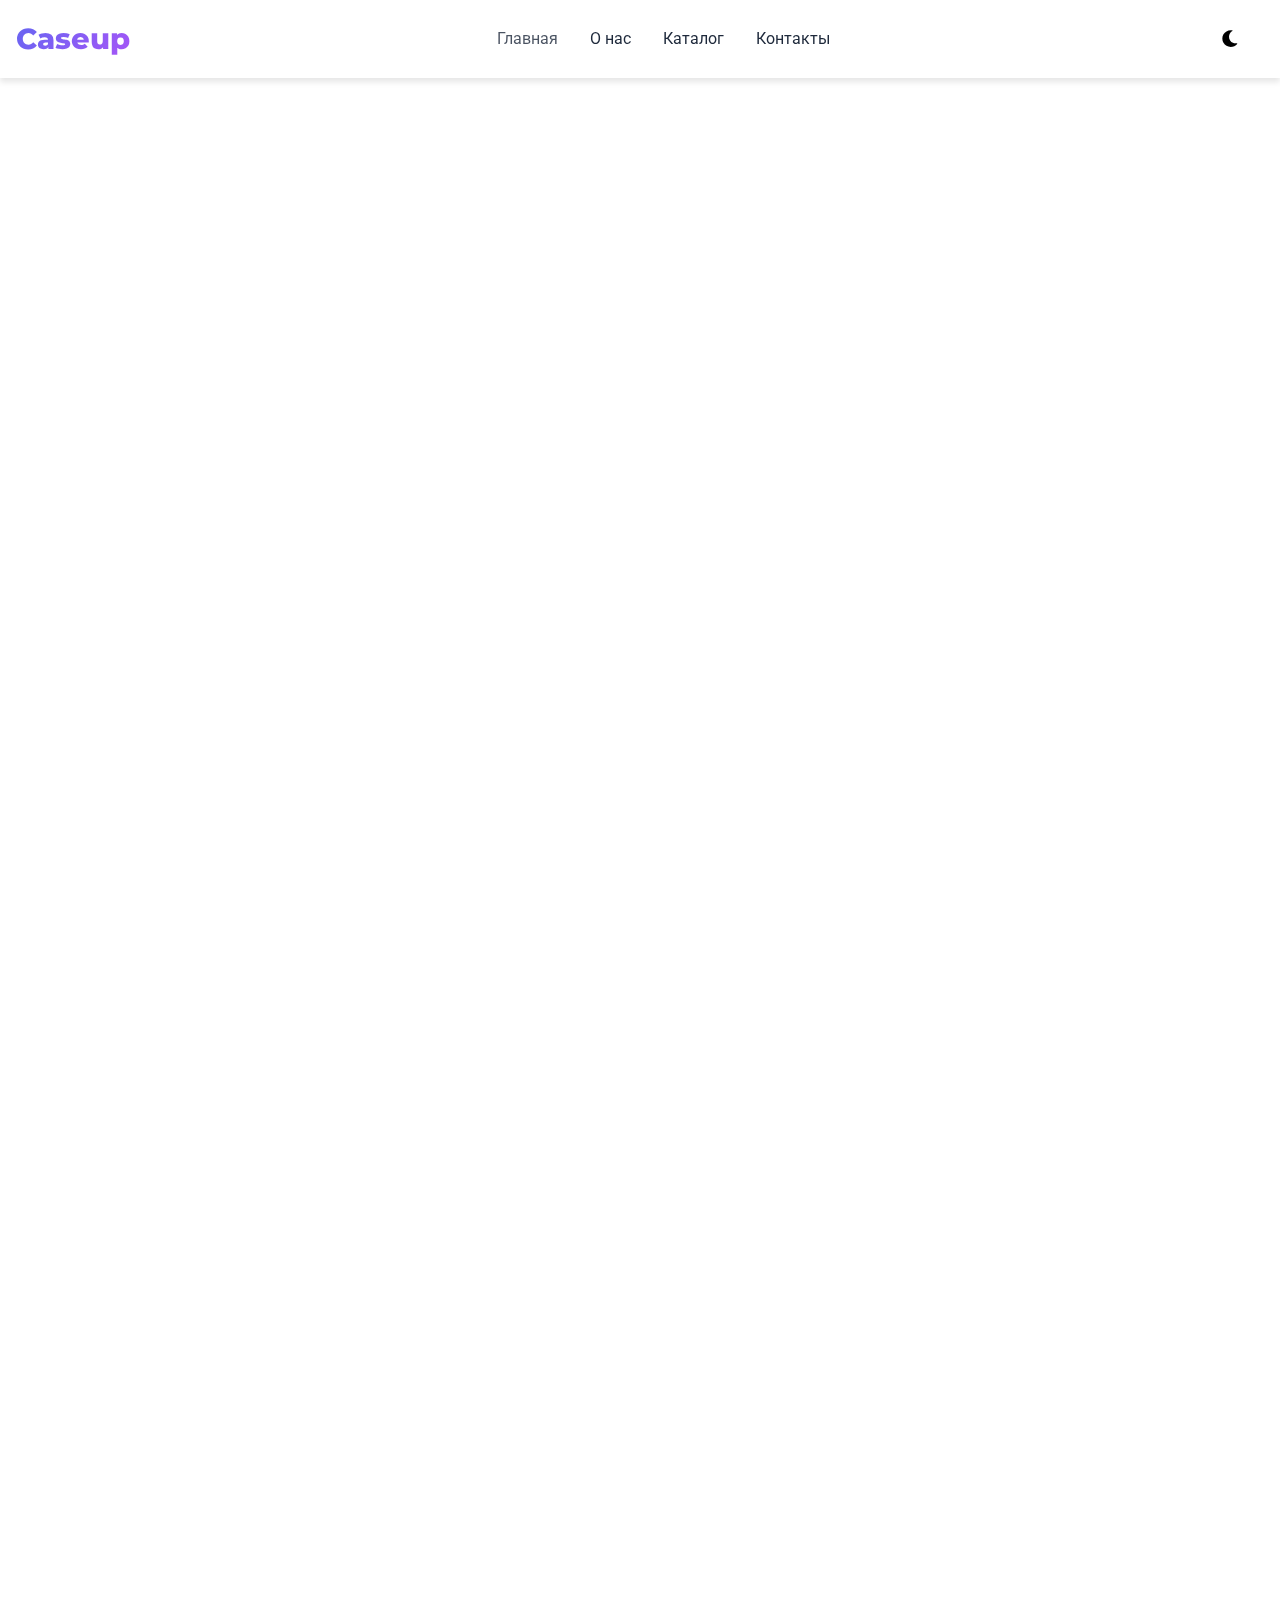
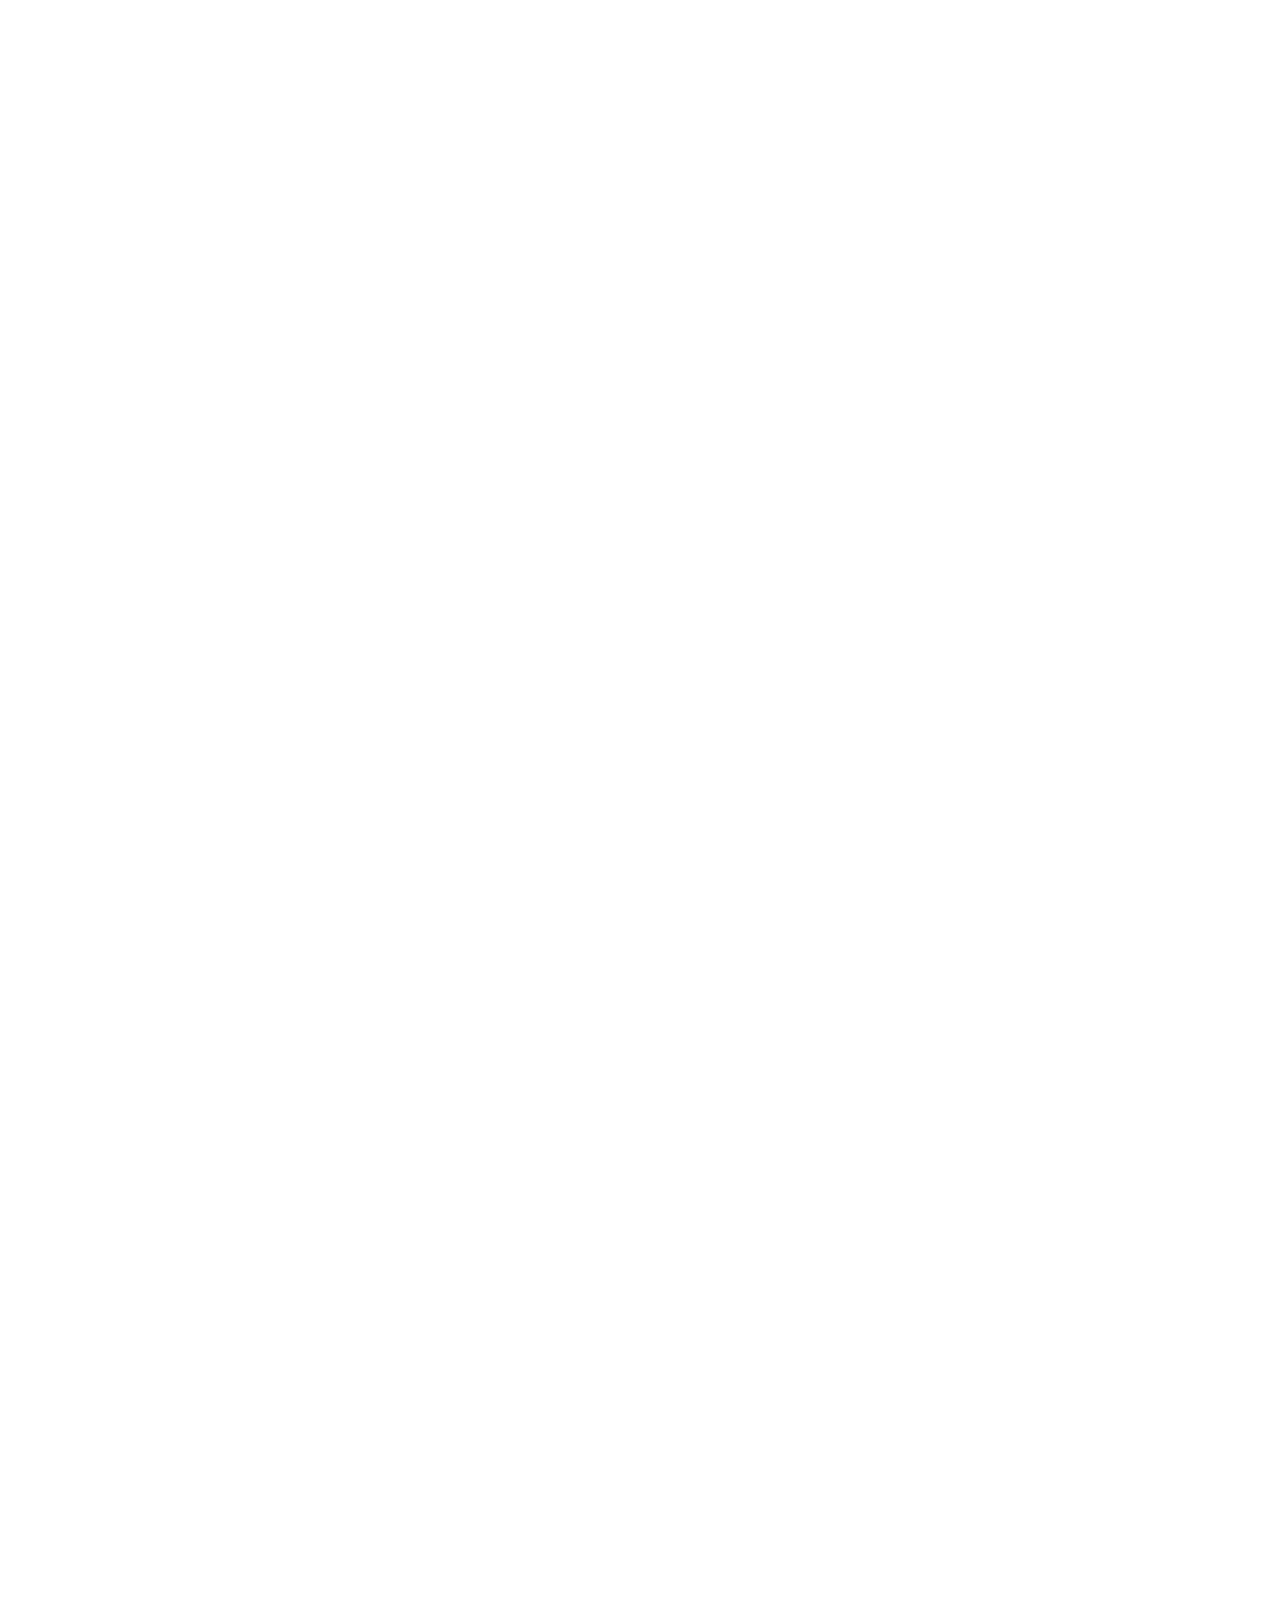
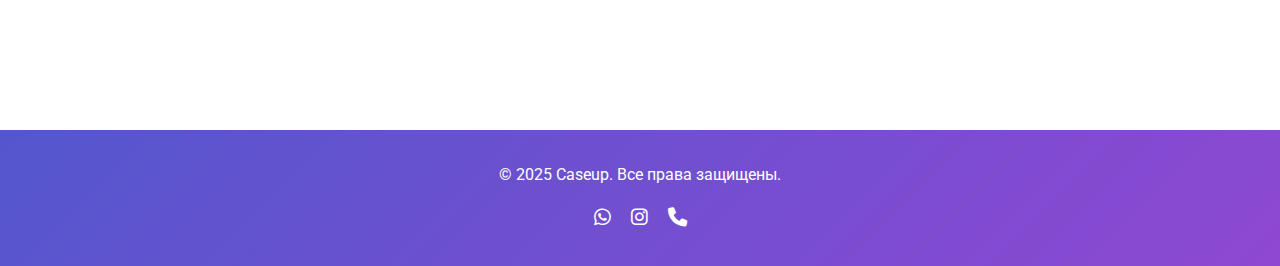
==== index.html @ 1eb4eebf "lol" ====
<!DOCTYPE html>
<html lang="ru">
<head>
  <meta charset="UTF-8" />
  <meta name="viewport" content="width=device-width, initial-scale=1.0" />
  <meta name="description" content="Caseup – стильный интернет-магазин аксессуаров и чехлов. Современный дизайн, удобная навигация и быстрый заказ через WhatsApp." />
  <title>Caseup - Главная</title>
  
  <!-- Подключаем стили -->
  <link rel="stylesheet" href="styles.css" />
  
  <!-- Подключение шрифтов и Font Awesome -->
  <link rel="preconnect" href="https://fonts.googleapis.com" />
  <link href="https://fonts.googleapis.com/css2?family=Montserrat:wght@400;500;700&family=Roboto:wght@400;500;700&display=swap" rel="stylesheet" />
  <link rel="stylesheet" href="https://cdnjs.cloudflare.com/ajax/libs/font-awesome/6.0.0/css/all.min.css" />
</head>
<body>
  <!-- Шапка сайта с бургер-меню и переключателем темы -->
  <header class="header">
    <nav class="nav-container">
      <div class="logo">Caseup</div>
      
      
      
      <div class="nav-links" id="nav-links">
        <a href="#hero" class="active-link">Главная</a>
        <a href="#about">О нас</a>
        <a href="cart.html">Каталог</a>
        <a href="#contacts">Контакты</a>
      </div>
      
      <!-- Кнопка переключения темы -->
      <button class="btn theme-toggle" id="theme-toggle" aria-label="Переключить тему">
        <i class="fas fa-moon"></i>
      </button>
      <button class="burger-menu" id="burger-menu" aria-label="Открыть меню" aria-expanded="false">
        <span class="burger-bar"></span>
        <span class="burger-bar"></span>
        <span class="burger-bar"></span>
      </button>
    </nav>
  </header>

  <!-- Блок Главная (Hero) -->
  <section class="hero fade-in" id="hero">
    <div class="hero-content">
      <h1>Добро пожаловать в Caseup</h1>
      <p>Стильные аксессуары и чехлы, которые подчеркнут вашу индивидуальность</p>
      <a href="cart.html" class="btn btn-primary">Перейти к товарам</a>
    </div>
    <div class="hero-image">
      <img src="https://caseitonline.com/cdn/shop/files/PhotoRoom_20240111_134322_1170x.jpg?v=1704962642" alt="Аксессуары и чехлы" />
    </div>
  </section>

  <!-- Карусель Новинок -->
  <section class="section fade-in" id="new-products-carousel">
    <h2>Новинки</h2>
    <div class="carousel-container">
      <button class="carousel-btn left" onclick="prevSlide()"><i class="fas fa-chevron-left"></i></button>
      <div class="carousel-wrapper" id="carousel-wrapper">
        <!-- Слайды новинок заполнятся динамически -->
      </div>
      <button class="carousel-btn right" onclick="nextSlide()"><i class="fas fa-chevron-right"></i></button>
    </div>
  </section>

  <!-- О нас -->
  <section class="section fade-in" id="about">
    <h2>О нас</h2>
    <p>
      Caseup – современный интернет-магазин, предлагающий лучшие аксессуары и чехлы. Мы уделяем внимание каждой детали, сочетая стиль, качество и актуальные тренды. Наши товары созданы для тех, кто ценит индивидуальность.
    </p>
    <div class="about-image-container slide-up">
      <img src="img/aboutus.png" alt="О нас" />
    </div>
  </section>

  <!-- Форма заявки -->
  <section class="section fade-in" id="quick-request">
    <h2>Быстрая заявка</h2>
    <form id="quickRequestForm" class="order-form">
      <div class="form-group">
        <label for="requestName">Ваше имя</label>
        <input type="text" id="requestName" name="requestName" placeholder="Введите имя" required />
      </div>
      <div class="form-group">
        <label for="requestPhone">Номер телефона</label>
        <input type="tel" id="requestPhone" name="requestPhone" placeholder="Введите номер" required />
      </div>
      <div class="form-group">
        <label for="requestMessage">Ваш запрос</label>
        <textarea id="requestMessage" name="requestMessage" placeholder="Опишите ваш запрос" rows="4" required></textarea>
      </div>
      <button type="submit" class="btn btn-primary">Отправить заявку</button>
    </form>
  </section>

  <!-- Контакты -->
  <section class="section fade-in" id="contacts">
    <h2>Контакты</h2>
    <p>
      <strong>Телефон:</strong> +7 (700) 123-45-67<br />
      <strong>Email:</strong> info@caseup.kz
    </p>
    <p>Работаем с понедельника по пятницу с 10:00 до 19:00 (GMT+6).</p>
  </section>

  <!-- Подвал -->
  <footer class="footer">
    <div class="footer-content">
      <p>&copy; 2025 Caseup. Все права защищены.</p>
      <div class="social-links">
        <a href="https://wa.me/+77007139646" aria-label="whatsapp"><i class="fab fa-whatsapp"></i></a>
        <a href="https://www.instagram.com/caseup.asia/" aria-label="Instagram"><i class="fab fa-instagram"></i></a>
        <a href="+7 700 713 9646" aria-label="Phone"><i class="fa fa-phone"></i></a>
      </div>
    </div>
  </footer>

  <script src="script.js"></script>
</body>
</html>
---- styles.css ----
/* ====== ПЕРЕМЕННЫЕ ====== */
:root {
  --primary: #6366f1;
  --primary-dark: #4338ca;
  --secondary: #f59e0b;
  --dark: #1e293b;
  --light: #f8fafc;
  --background: #ffffff;
  --text: #1e293b;
  --shadow: 0 4px 6px rgba(0,0,0,0.1);
  --transition: 0.3s;
  --gradient: linear-gradient(135deg, #6366f1 0%, #a855f7 100%);
}

/* Тёмная тема */
.dark-theme {
  --background: #1e293b;
  --text: #f8fafc;
  --light: #334155;
  --shadow: 0 4px 6px rgba(255,255,255,0.1);
}

/* ====== СБРОС И ОБЩИЕ СТИЛИ ====== */
* {
  margin: 0;
  padding: 0;
  box-sizing: border-box;
  font-family: 'Roboto', sans-serif;
}
body {
  background: var(--background);
  color: var(--text);
  line-height: 1.6;
  transition: background var(--transition), color var(--transition);
  scroll-behavior: smooth;
}
a {
  text-decoration: none;
  color: var(--text);
  transition: color var(--transition);
}
a:hover {
  color: var(--primary);
}
.btn {
  padding: 0.75rem 1.5rem;
  border-radius: 8px;
  font-weight: 600;
  display: inline-flex;
  align-items: center;
  gap: 0.5rem;
  border: none;
  cursor: pointer;
  transition: background var(--transition), transform var(--transition);
}
.btn-primary {
  background: var(--primary);
  color: #fff;
}
.btn-primary:hover {
  background: var(--primary-dark);
  transform: translateY(-2px);
}
.btn-secondary {
  background: var(--light);
  color: var(--primary-dark);
  border: 2px solid var(--primary);
}
.btn-secondary:hover {
  background: var(--primary);
  color: #fff;
  transform: translateY(-2px);
}
.theme-toggle {
  background: none;
  border: none;
  cursor: pointer;
  font-size: 1.2rem;
}

/* ====== ХЕДЕР И НАВИГАЦИЯ ====== */
.header {
  background: var(--background);
  box-shadow: var(--shadow);
  position: sticky;
  top: 0;
  z-index: 1000;
}
.nav-container {
  max-width: 1400px;
  margin: 0 auto;
  padding: 1rem;
  display: flex;
  justify-content: space-between;
  align-items: center;
}
.logo {
  font-family: 'Montserrat', sans-serif;
  font-size: 1.8rem;
  font-weight: 800;
  background: var(--gradient);
  -webkit-background-clip: text;
  -webkit-text-fill-color: transparent;
}
.nav-links {
  display: flex;
  gap: 2rem;
  align-items: center;
  transition: max-height var(--transition);
}
.nav-links a {
  font-size: 1rem;
  color: var(--text);
  transition: opacity var(--transition);
}
.nav-links a:hover,
.nav-links a.active-link {
  opacity: 0.8;
}
.burger-menu {
  display: none;
  flex-direction: column;
  gap: 0.3rem;
  background: none;
  border: none;
  cursor: pointer;
}
.burger-bar {
  width: 25px;
  height: 3px;
  background-color: var(--text);
  border-radius: 2px;
}

/* ====== HERO SECTION ====== */
.hero {
  position: relative;
  min-height: 60vh;
  background: var(--gradient);
  color: #fff;
  display: flex;
  align-items: center;
  justify-content: center;
  overflow: hidden;
  padding: 2rem;
}
.hero-content {
  z-index: 2;
  text-align: center;
  max-width: 600px;
}
.hero-content h1 {
  font-family: 'Montserrat', sans-serif;
  font-size: 2.5rem;
  margin-bottom: 1rem;
}
.hero-content p {
  font-size: 1.2rem;
  margin-bottom: 2rem;
}
.hero-image {
  position: absolute;
  top: 0;
  right: 0;
  bottom: 0;
  left: 0;
  opacity: 0.3;
  z-index: 1;
}
.hero-image img {
  width: 100%;
  height: 100%;
  object-fit: cover;
}

/* ====== СЕКЦИИ ====== */
.section {
  padding: 4rem 1rem;
  text-align: center;
  max-width: 1400px;
  margin: 0 auto;
}
.about-image-container {
  margin-top: 2rem;
  display: flex;
  justify-content: center;
}
.about-image-container img {
  width: 100%;
  max-width: 600px;
  border-radius: 10px;
  box-shadow: var(--shadow);
}

/* ====== ФИЛЬТРЫ ====== */
.filters {
  display: flex;
  flex-wrap: wrap;
  justify-content: center;
  gap: 1rem;
  margin: 2rem 0;
}
.filter-item {
  display: flex;
  flex-direction: column;
  gap: 0.5rem;
}
.filter-item select {
  padding: 0.5rem;
  border: 1px solid #ccc;
  border-radius: 5px;
}

/* ====== ТОВАРЫ (КАТАЛОГ) ====== */
.products-grid {
  display: grid;
  grid-template-columns: repeat(auto-fit, minmax(270px, 1fr));
  gap: 2rem;
  max-width: 1400px;
  margin: 0 auto;
  padding: 2rem 1rem;
}
.product-card {
  background: var(--light);
  border-radius: 10px;
  overflow: hidden;
  box-shadow: var(--shadow);
  transition: transform 0.3s, box-shadow 0.3s;
  animation: slideUp 0.4s ease forwards;
  display: flex;
  flex-direction: column;
}
.product-card:hover {
  transform: translateY(-5px);
  box-shadow: 0 8px 15px rgba(0,0,0,0.1);
}
.product-card img {
  width: 100%;
  height: 200px;
  object-fit: contain;
  border-bottom: 1px solid #eee;
  mix-blend-mode: multiply;
}
.product-content {
  padding: 1rem;
  text-align: left;
}
.product-content h3 {
  font-family: 'Montserrat', sans-serif;
  font-size: 1.1rem;
  margin-bottom: 0.5rem;
}
.product-category {
  font-size: 0.9rem;
  color: var(--secondary);
  margin-bottom: 0.5rem;
}
.product-rating i {
  color: #ccc;
  margin-right: 3px;
}
.product-rating i.active {
  color: #f59e0b;
}
.product-price {
  font-size: 1.1rem;
  font-weight: 700;
  color: var(--primary);
  margin: 0.5rem 0 1rem 0;
}

/* ====== КОРЗИНА (Sidebar) ====== */
.cart-sidebar {
  position: fixed;
  top: 0;
  right: -400px;
  width: 100%;
  max-width: 400px;
  height: 100vh;
  background: var(--background);
  box-shadow: -5px 0 30px rgba(0,0,0,0.1);
  padding: 2rem;
  transition: right var(--transition);
  overflow-y: auto;
  z-index: 1001;
}
.cart-sidebar.open {
  right: 0;
}
.cart-header {
  display: flex;
  justify-content: space-between;
  align-items: center;
  margin-bottom: 1.5rem;
}
.close-cart {
  background: none;
  border: none;
  color: var(--text);
  font-size: 1.5rem;
  cursor: pointer;
}
.cart-item {
  display: flex;
  gap: 1rem;
  margin-bottom: 1.5rem;
  padding-bottom: 1rem;
  border-bottom: 1px solid rgba(0,0,0,0.2);
}
.cart-item-img {
  width: 70px;
  height: 70px;
  object-fit: cover;
  border-radius: 5px;
}
.cart-item-details {
  flex: 1;
  text-align: left;
}
.quantity-control {
  display: inline-flex;
  align-items: center;
  gap: 0.5rem;
  margin-top: 0.5rem;
}
.quantity-control button {
  width: 28px;
  height: 28px;
  font-size: 1rem;
  background: var(--light);
  border: 1px solid #ccc;
  cursor: pointer;
}
.remove-btn {
  margin-top: 0.5rem;
  background: none;
  border: none;
  color: crimson;
  cursor: pointer;
  text-decoration: underline;
  font-size: 0.9rem;
}
.cart-total {
  margin-top: 2rem;
  font-size: 1.2rem;
  font-weight: bold;
  text-align: right;
}
.checkout-btn {
  margin-top: 2rem;
  width: 100%;
}

/* ====== МОДАЛКА ====== */
.modal-overlay {
  position: fixed;
  top: 0;
  left: 0;
  width: 100%;
  height: 100vh;
  background: rgba(0,0,0,0.6);
  display: none;
  justify-content: center;
  align-items: center;
  z-index: 2000;
}
.modal-overlay.show {
  display: flex;
}
.modal {
  background: var(--light);
  padding: 2rem;
  border-radius: 10px;
  max-width: 500px;
  width: 90%;
  box-shadow: var(--shadow);
  text-align: left;
}
.modal h2 {
  margin-bottom: 1rem;
}
.form-group {
  margin-bottom: 1rem;
  text-align: left;
}
.form-group label {
  display: block;
  margin-bottom: 0.5rem;
}
.form-group input,
.form-group select,
.form-group textarea {
  width: 100%;
  padding: 0.5rem;
  border: 1px solid #ccc;
  border-radius: 5px;
}

/* ====== ФОРМА ЗАЯВКИ (Quick Request) ====== */
#quick-request {
  background: var(--light);
  padding: 2rem 1rem;
  border-top: 4px solid var(--primary);
  margin: 2rem 0;
  box-shadow: var(--shadow);
  border-radius: 10px;
}
#quick-request h2 {
  margin-bottom: 1rem;
  font-family: 'Montserrat', sans-serif;
}
.order-form {
  max-width: 500px;
  margin: 0 auto;
  text-align: left;
  display: flex;
  flex-direction: column;
  gap: 1rem;
}

/* ====== АНИМАЦИИ ====== */
.fade-in {
  opacity: 0;
  animation: fadeIn 1s forwards;
}
@keyframes fadeIn {
  to { opacity: 1; }
}
@keyframes slideUp {
  from { opacity: 0; transform: translateY(20px); }
  to { opacity: 1; transform: translateY(0); }
}

/* ====== АДАПТИВНОСТЬ ====== */
@media (max-width: 768px) {
  .burger-menu {
    display: flex;
  }
  .nav-links {
    position: fixed;
    top: 0;
    left: -100%;
    flex-direction: column;
    gap: 1.5rem;
    background: var(--light);
    width: 70%;
    height: 100%;
    padding: 2rem;
    box-shadow: var(--shadow);
    transition: left var(--transition);
  }
  .nav-links.nav-open {
    left: 0;
  }
  .nav-links a {
    margin: 0.5rem 0;
  }
  .hero {
    min-height: 50vh;
    padding: 3rem 1rem;
  }
  .hero-content h1 {
    font-size: 2rem;
  }
  .products-grid {
    grid-template-columns: 1fr;
  }
}
@media (max-width: 480px) {
  .hero-content h1 {
    font-size: 1.8rem;
  }
  .hero-content p {
    font-size: 1rem;
  }
}

/* ====== ФУТЕР ====== */
.footer {
  background: var(--gradient);
  color: #fff;
  padding: 2rem 1rem;
  text-align: center;
  position: relative;
  overflow: hidden;
}
.footer::before {
  content: "";
  position: absolute;
  top: 0;
  left: 50%;
  transform: translateX(-50%);
  width: 100%;
  height: 100%;
  background: rgba(0, 0, 0, 0.15);
  z-index: 0;
}
.footer-content {
  position: relative;
  z-index: 1;
}
.footer .social-links {
  margin-top: 1rem;
}
.footer .social-links a {
  color: #fff;
  font-size: 1.2rem;
  margin: 0 0.5rem;
  transition: transform var(--transition);
}
.footer .social-links a:hover {
  transform: translateY(-3px);
}
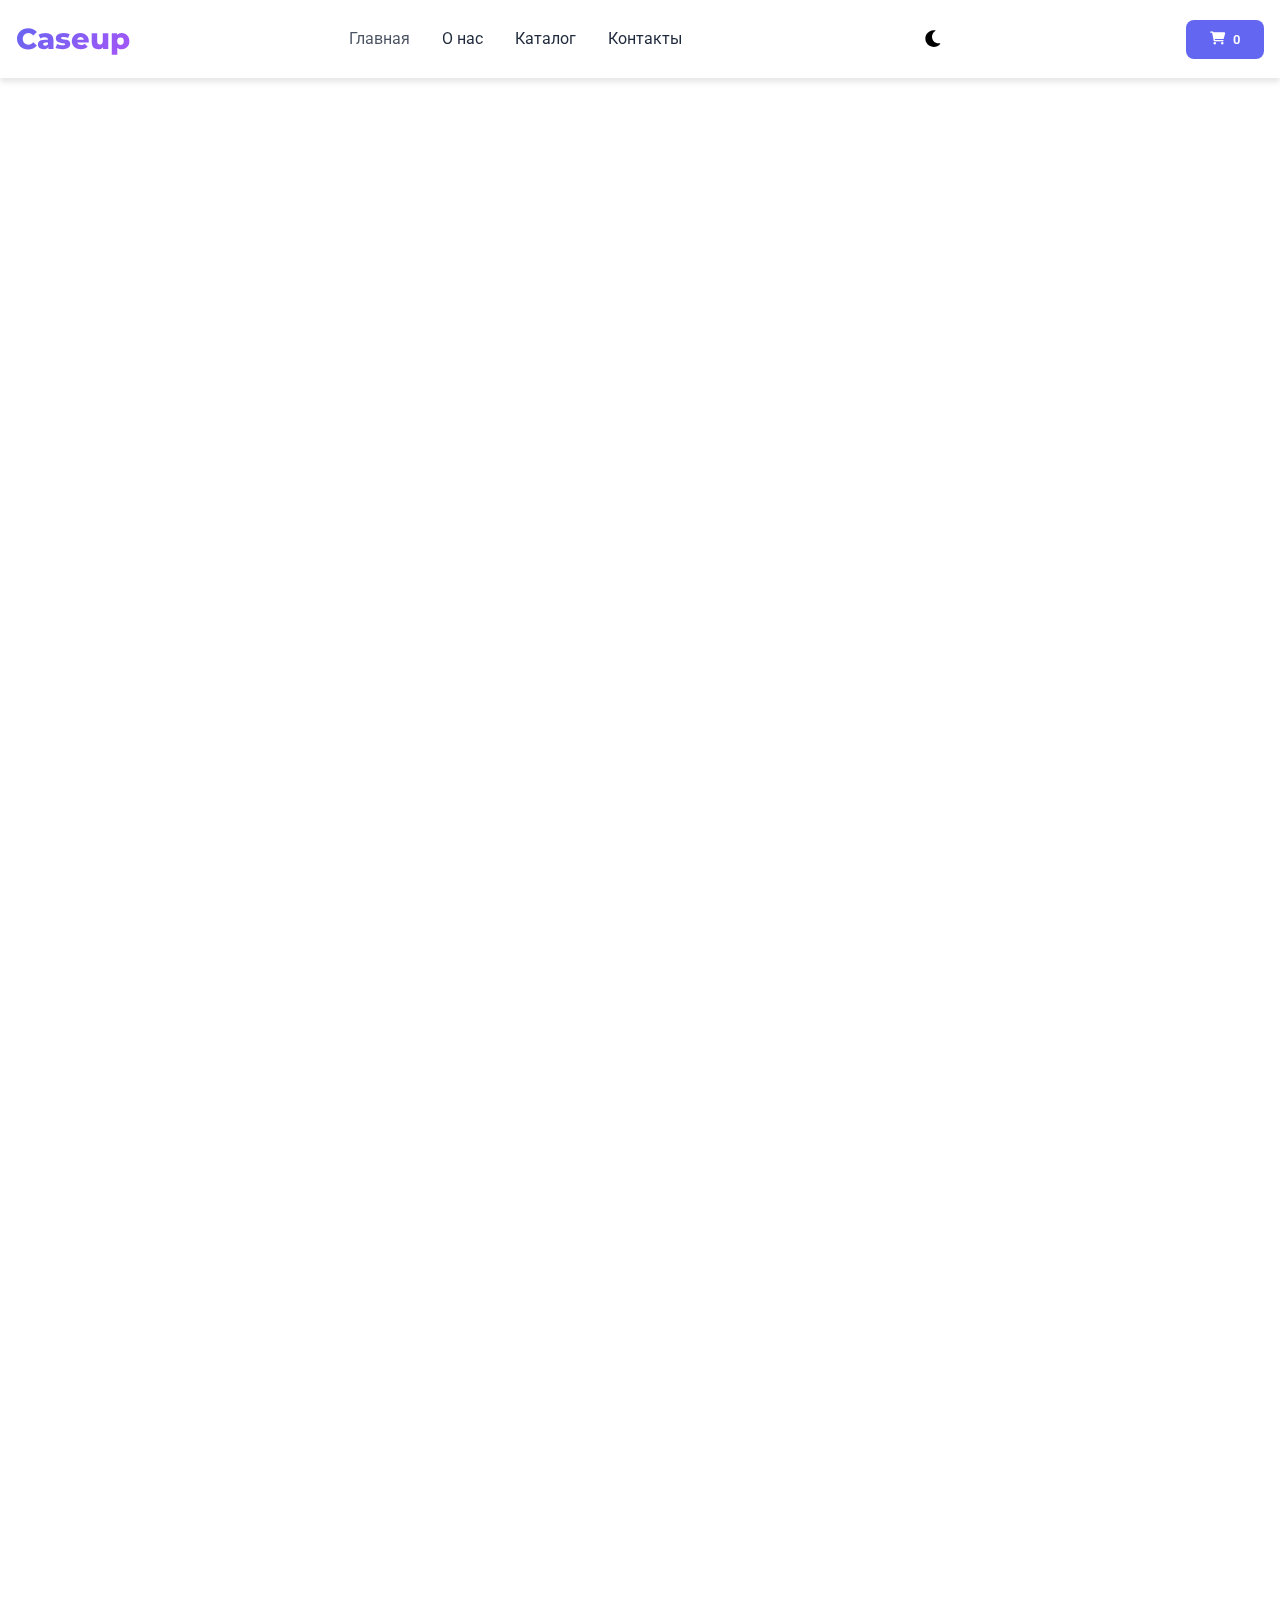
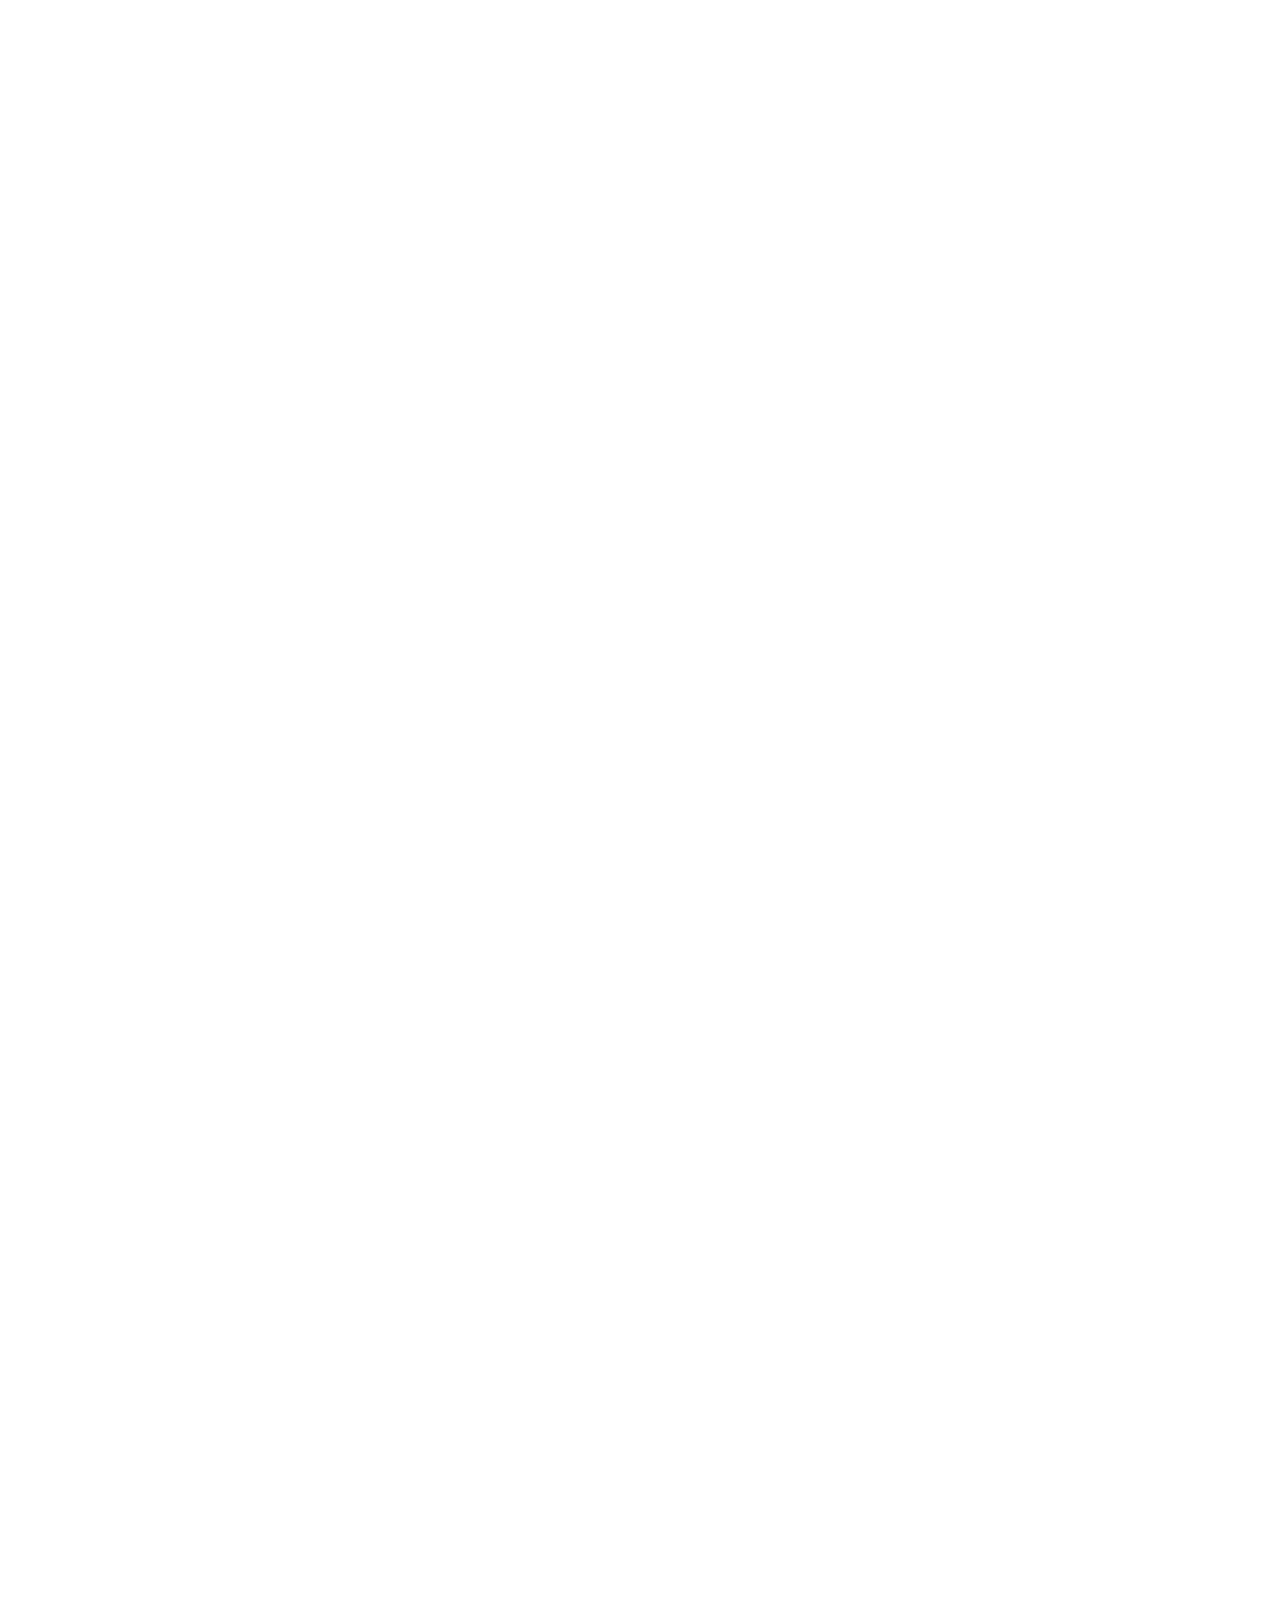
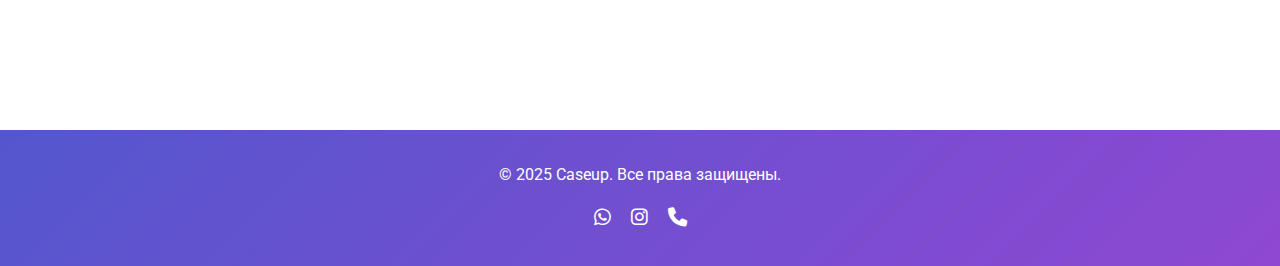
==== commit 12c5921b: "lol" ====
--- a/index.html
+++ b/index.html
@@ -33,6 +33,12 @@
       <button class="btn theme-toggle" id="theme-toggle" aria-label="Переключить тему">
         <i class="fas fa-moon"></i>
       </button>
+      
+      <button class="btn btn-primary cart-btn" onclick="toggleCart()">
+        <i class="fas fa-shopping-cart"></i>
+        <span id="cart-count">0</span>
+      </button>
+
       <button class="burger-menu" id="burger-menu" aria-label="Открыть меню" aria-expanded="false">
         <span class="burger-bar"></span>
         <span class="burger-bar"></span>
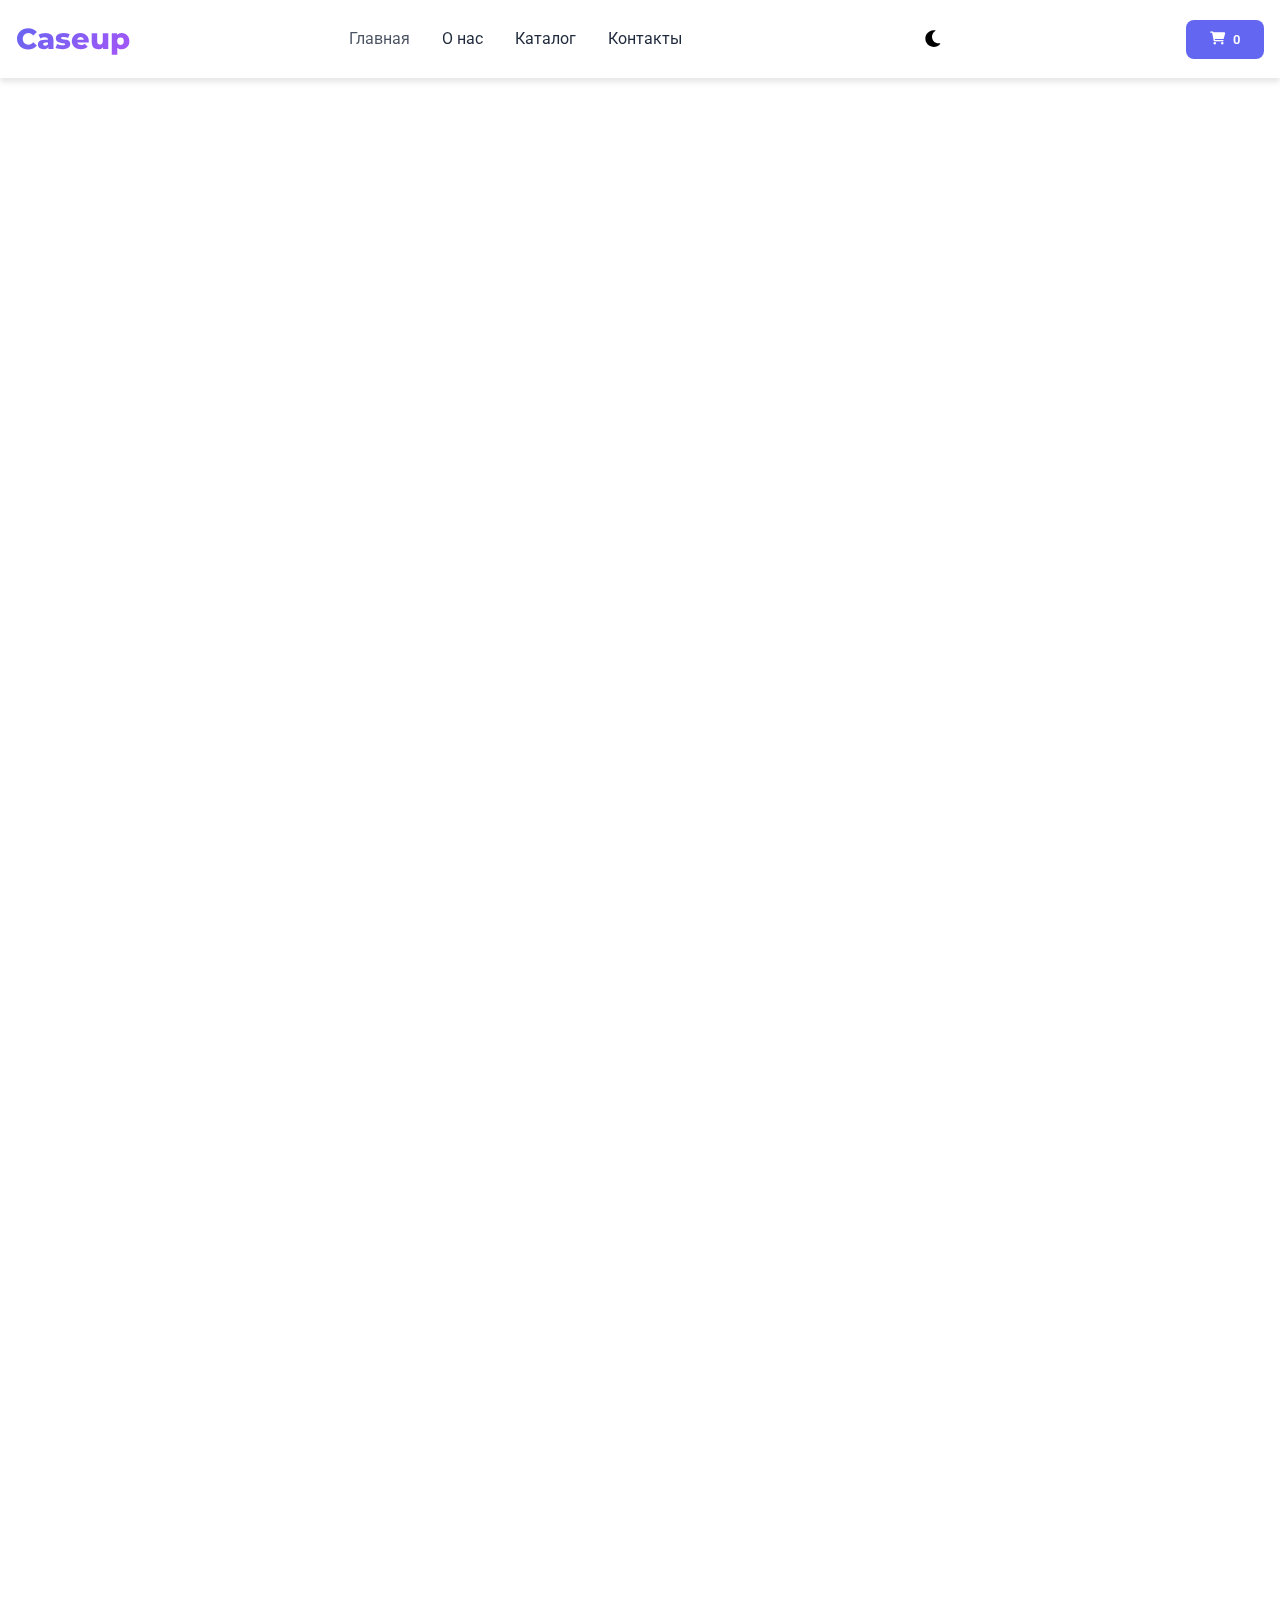
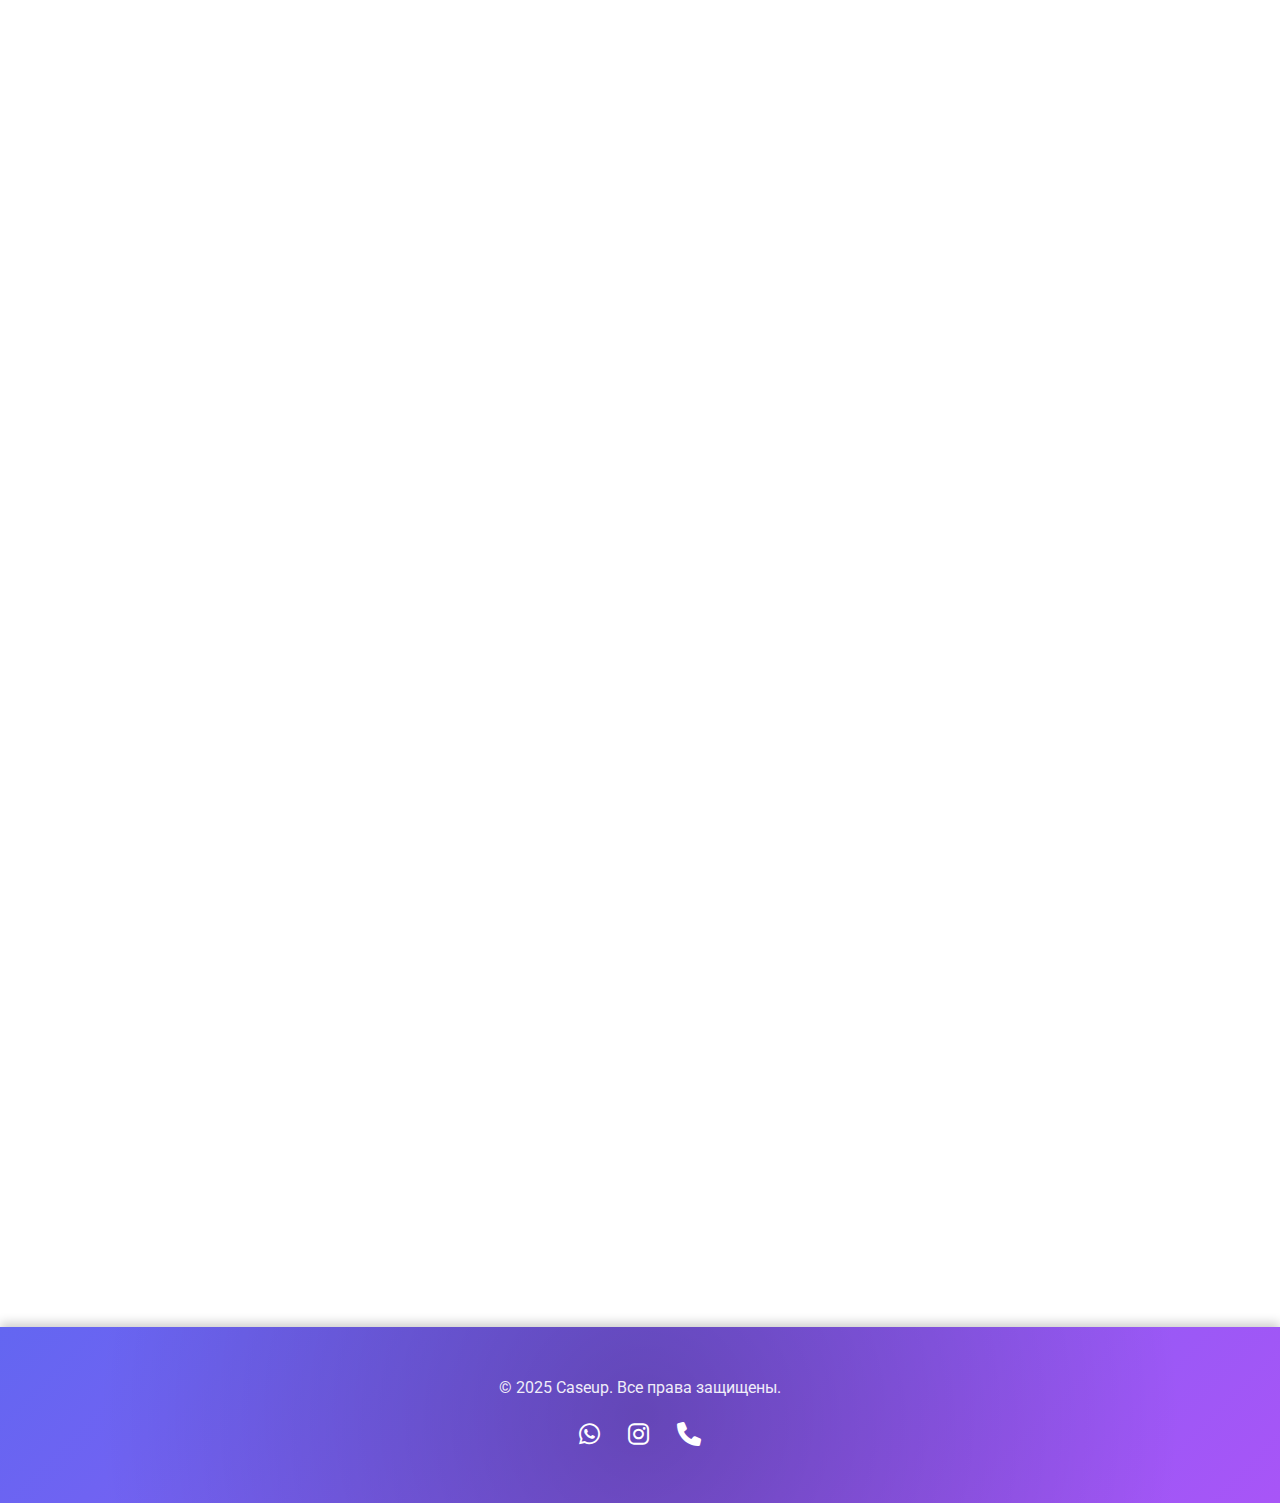
==== commit db1da728: "lol" ====
--- a/index.html
+++ b/index.html
@@ -15,12 +15,10 @@
   <link rel="stylesheet" href="https://cdnjs.cloudflare.com/ajax/libs/font-awesome/6.0.0/css/all.min.css" />
 </head>
 <body>
-  <!-- Шапка сайта с бургер-меню и переключателем темы -->
+  <!-- Шапка сайта с бургер-меню, переключателем темы и кнопкой корзины -->
   <header class="header">
     <nav class="nav-container">
       <div class="logo">Caseup</div>
-      
-      
       
       <div class="nav-links" id="nav-links">
         <a href="#hero" class="active-link">Главная</a>
@@ -59,13 +57,13 @@
     </div>
   </section>
 
-  <!-- Карусель Новинок -->
+  <!-- Секция слайдера Новинок -->
   <section class="section fade-in" id="new-products-carousel">
     <h2>Новинки</h2>
     <div class="carousel-container">
       <button class="carousel-btn left" onclick="prevSlide()"><i class="fas fa-chevron-left"></i></button>
       <div class="carousel-wrapper" id="carousel-wrapper">
-        <!-- Слайды новинок заполнятся динамически -->
+        <!-- Слайды новинок будут заполнены динамически через JS -->
       </div>
       <button class="carousel-btn right" onclick="nextSlide()"><i class="fas fa-chevron-right"></i></button>
     </div>
@@ -106,7 +104,7 @@
   <section class="section fade-in" id="contacts">
     <h2>Контакты</h2>
     <p>
-      <strong>Телефон:</strong> +7 (700) 123-45-67<br />
+      <strong>Телефон:</strong> +7 (700) 713-96-46<br />
       <strong>Email:</strong> info@caseup.kz
     </p>
     <p>Работаем с понедельника по пятницу с 10:00 до 19:00 (GMT+6).</p>
@@ -117,9 +115,9 @@
     <div class="footer-content">
       <p>&copy; 2025 Caseup. Все права защищены.</p>
       <div class="social-links">
-        <a href="https://wa.me/+77007139646" aria-label="whatsapp"><i class="fab fa-whatsapp"></i></a>
+        <a href="https://wa.me/+77007139646" aria-label="WhatsApp"><i class="fab fa-whatsapp"></i></a>
         <a href="https://www.instagram.com/caseup.asia/" aria-label="Instagram"><i class="fab fa-instagram"></i></a>
-        <a href="+7 700 713 9646" aria-label="Phone"><i class="fa fa-phone"></i></a>
+        <a href="tel:+77007139646" aria-label="Телефон"><i class="fa fa-phone"></i></a>
       </div>
     </div>
   </footer>
--- a/styles.css
+++ b/styles.css
@@ -510,4 +510,95 @@
 }
 .footer .social-links a:hover {
   transform: translateY(-3px);
+}
+
+/* ====== ФУТЕР ====== */
+.footer {
+  background: var(--gradient);
+  color: #fff;
+  padding: 3rem 1rem;
+  text-align: center;
+  position: relative;
+  overflow: hidden;
+  box-shadow: 0 -4px 10px rgba(0, 0, 0, 0.2);
+}
+
+.footer::before {
+  content: "";
+  position: absolute;
+  top: 0;
+  left: 50%;
+  transform: translateX(-50%);
+  width: 120%;
+  height: 100%;
+  background: radial-gradient(circle, rgba(0,0,0,0.25) 0%, transparent 70%);
+  z-index: 0;
+}
+
+.footer-content {
+  position: relative;
+  z-index: 1;
+}
+
+.footer p {
+  font-size: 1rem;
+  margin-bottom: 1rem;
+  opacity: 0.9;
+}
+
+.footer .social-links {
+  margin-top: 1rem;
+}
+
+.footer .social-links a {
+  color: #fff;
+  font-size: 1.5rem;
+  margin: 0 0.75rem;
+  display: inline-block;
+  transition: transform 0.3s ease, color 0.3s ease;
+}
+
+.footer .social-links a:hover {
+  transform: translateY(-4px);
+  color: var(--light);
+}
+
+@media (max-width: 480px) {
+  .footer p {
+    font-size: 0.9rem;
+  }
+  .footer .social-links a {
+    font-size: 1.3rem;
+    margin: 0 0.5rem;
+  }
+}
+
+
+.carousel-container {
+  position: relative;
+  max-width: 1200px;
+  margin: 2rem auto;
+  overflow: hidden;
+}
+.carousel-wrapper {
+  display: flex;
+  transition: transform 0.5s ease;
+}
+.carousel-btn {
+  position: absolute;
+  top: 50%;
+  transform: translateY(-50%);
+  background: rgba(0,0,0,0.4);
+  border: none;
+  color: #fff;
+  padding: 0.5rem;
+  cursor: pointer;
+  z-index: 10;
+  border-radius: 50%;
+}
+.carousel-btn.left {
+  left: 10px;
+}
+.carousel-btn.right {
+  right: 10px;
 }